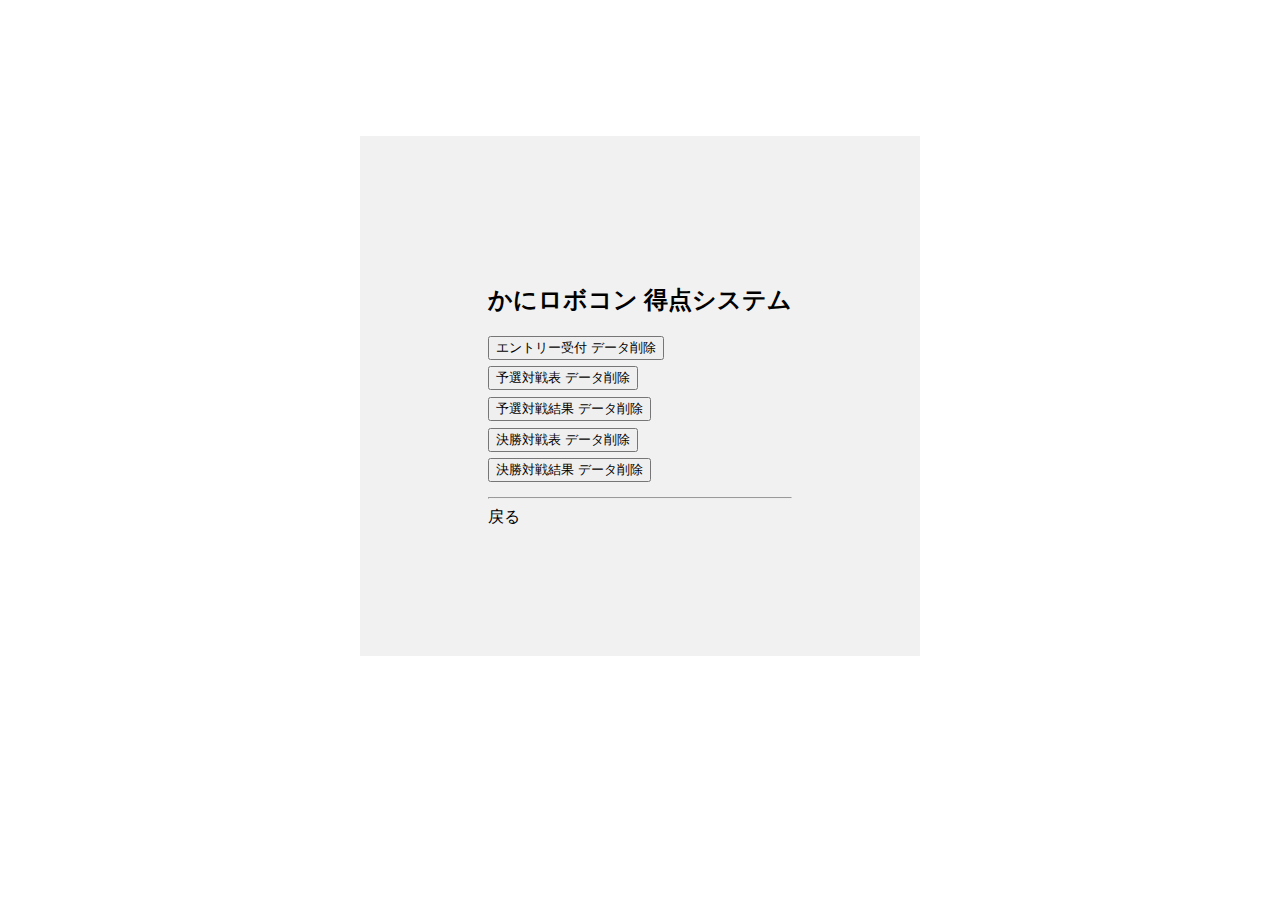
==== static/clear.html @ be3be490 "MOD : すべてのページの見出しを、Settings.getTitle() を反映するように変更。一部の<h2>, <h1>の修正。" ====
<!DOCTYPE html>
<html>
<meta charset='utf-8'/>
<meta http-equiv="content-language" content="ja">
<title>かにロボコン 得点記録システム</title>
<meta property="og:image" content="kanirobocon-r2.png">
<link rel="apple-touch-icon" href="kanirobocon-icon.png"/>
<meta name="apple-mobile-web-app-capable" content="yes">
<meta name="apple-mobile-web-app-status-bar-style" content="black">
<meta name="viewport" content="width=device-width, initial-scale=1.0, maximum-scale=1.0, minimum-scale=1.0, user-scalable=no, target-densitydpi=medium-dpi">
<meta name="format-detection" content="telephone=no">
<head>
<script src=lib/fukuno.js></script>
<script src=minidb.js></script>
<script type="module">
import { Settings } from "./Settings.js";

window.onload = function() {
	title.textContent = Settings.getTitle() + " データクリア";

	btnentry.onclick = function() {
		if (confirm("エントリーデータを削除しますか？（戻せません）")) {
			MiniDB.del("register", function(res) {
			});
		}
	};
	btnmatch1.onclick = function() {
		if (confirm("予選対戦表データを削除しますか？（戻せません）")) {
			MiniDB.del("match1", function(res) {
//				alert(res);
			});
		}
	};
	btnresult1.onclick = function() {
		if (confirm("予選対戦結果データを削除しますか？（戻せません）")) {
			MiniDB.del("result1", function(res) {
//				alert(res);
				MiniDB.create("result1", "match1id,category,entry1id,entry2id,score1,score2,time1,time2,flg1,flg2", function(res) {
//					alert(res);
				});
			});
		}
	};
	btnmatch2.onclick = function() {
		if (confirm("決勝対戦表データを削除しますか？（戻せません）")) {
			MiniDB.del("match2", function(res) {
//				alert(res);
				MiniDB.del("finalist-T", function(res) {
	//				alert(res);
					MiniDB.del("finalist-K", function(res) {
	//					alert(res);
					});
				});
			});
		}
	};
	btnresult2.onclick = function() {
		if (confirm("決勝対戦結果データを削除しますか？（戻せません）")) {
			MiniDB.del("result2", function(res) {
//				alert(res);
				MiniDB.create("result2", "match2id,category,entry1id,entry2id,score1,score2,time1,time2,flg1,flg2", function(res) {
//					alert(res);
				});
			});
		}
	};
	//
	if (window.btnreset) {
		btnreset.onclick = function() {
			if (confirm("参加者を含む、全データを初期化しますか？（戻せません）")) {
				MiniDB.del("entry", function(res) {
					MiniDB.create("entry", "id,category,teamname,name1,kana1,school1,name2,kana2,school2,club", function(res) {
						MiniDB.del("register", function(res) {
							MiniDB.create("register", "entryid,datetime", function(res) {
								MiniDB.del("match1", function(res) {
									MiniDB.del("result1", function(res) {
										MiniDB.create("result1", "match1id,category,entry1id,entry2id,score1,score2,time1,time2,flg1,flg2", function(res) {
											MiniDB.del("match2", function(res) {
												MiniDB.del("finalist-T", function(res) {
													MiniDB.del("finalist-K", function(res) {
														MiniDB.del("result2", function(res) {
															MiniDB.create("result2", "match2id,category,entry1id,entry2id,score1,score2,time1,time2,flg1,flg2", function(res) {
															});
														});
													});
												});
											});
										});
									});
								});
							});
						});
					});
				});
			}
		};
	}
};
</script>
<style>
body {
	text-align: center;
}
#box {
	text-align: left;
	display: inline-block;
	margin: 10vw;
	background-color: #f1f1f1;
	color: black;
	padding: 10vw;
}
button {
	margin-bottom: 0.5em;
}
a {
	color: black !important;
	text-decoration: none;
}
input {
	width: 12em;
}
.name {
	display: inline-block;
	width: 4em;
}
</style>
</head>
<body>

<div id=box>
<h2><a href=menu.html id="title">かにロボコン 得点システム</a></h2>
<button id=btnentry>エントリー受付 データ削除</button><br>
<button id=btnmatch1>予選対戦表 データ削除</button><br>
<button id=btnresult1>予選対戦結果 データ削除</button><br>
<button id=btnmatch2>決勝対戦表 データ削除</button><br>
<button id=btnresult2>決勝対戦結果 データ削除</button><br>
<!--
	<hr>
<button id=btnreset>全データ初期化（戻せません）</button><br>
-->
<hr>
<a href=menu.html>戻る</a><br>

</div>

</body>
</html>
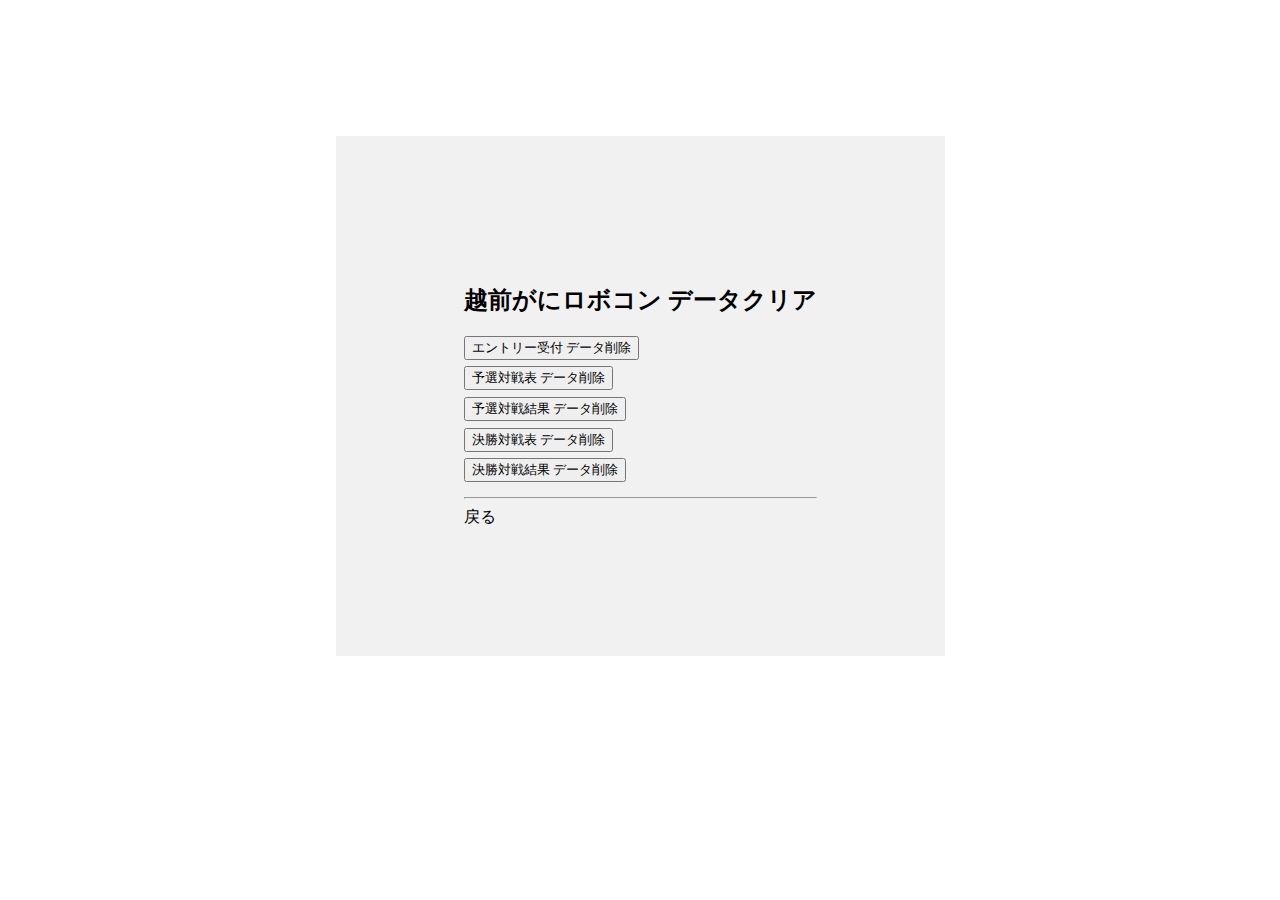
==== commit 9af6b52a: "[tid] clear.html" ====
--- a/static/clear.html
+++ b/static/clear.html
@@ -49,6 +49,9 @@
 	//				alert(res);
 					MiniDB.del("finalist-K", function(res) {
 	//					alert(res);
+                        MiniDB.del("finalist-O", function(res) {
+        //					alert(res);
+                        });
 					});
 				});
 			});
@@ -78,10 +81,12 @@
 											MiniDB.del("match2", function(res) {
 												MiniDB.del("finalist-T", function(res) {
 													MiniDB.del("finalist-K", function(res) {
-														MiniDB.del("result2", function(res) {
-															MiniDB.create("result2", "match2id,category,entry1id,entry2id,score1,score2,time1,time2,flg1,flg2", function(res) {
-															});
-														});
+                                                        MiniDB.del("finalist-O", function(res) {
+                                                            MiniDB.del("result2", function(res) {
+                                                                MiniDB.create("result2", "match2id,category,entry1id,entry2id,score1,score2,time1,time2,flg1,flg2", function(res) {
+                                                                });
+                                                            });
+                                                        });
 													});
 												});
 											});
